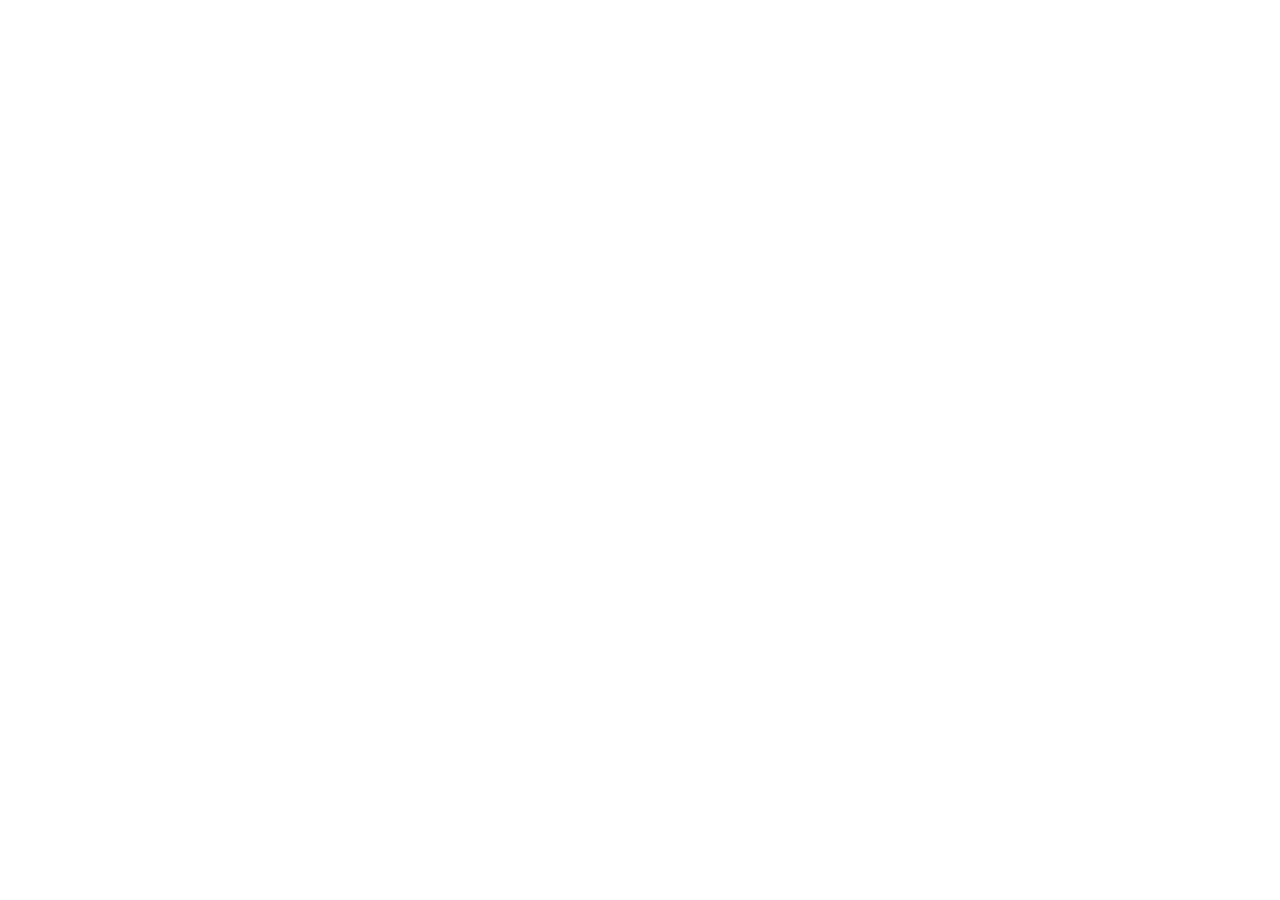
==== index.html @ 23bddae1 "update" ====
<!DOCTYPE html>
<html lang="en">
    <head>
        <meta charset="UTF-8">
        <meta name="viewport" content="width=device-width, initial-scale=1.0">
        <title>Document</title>
    </head>
    <body>
    </body>
</html>
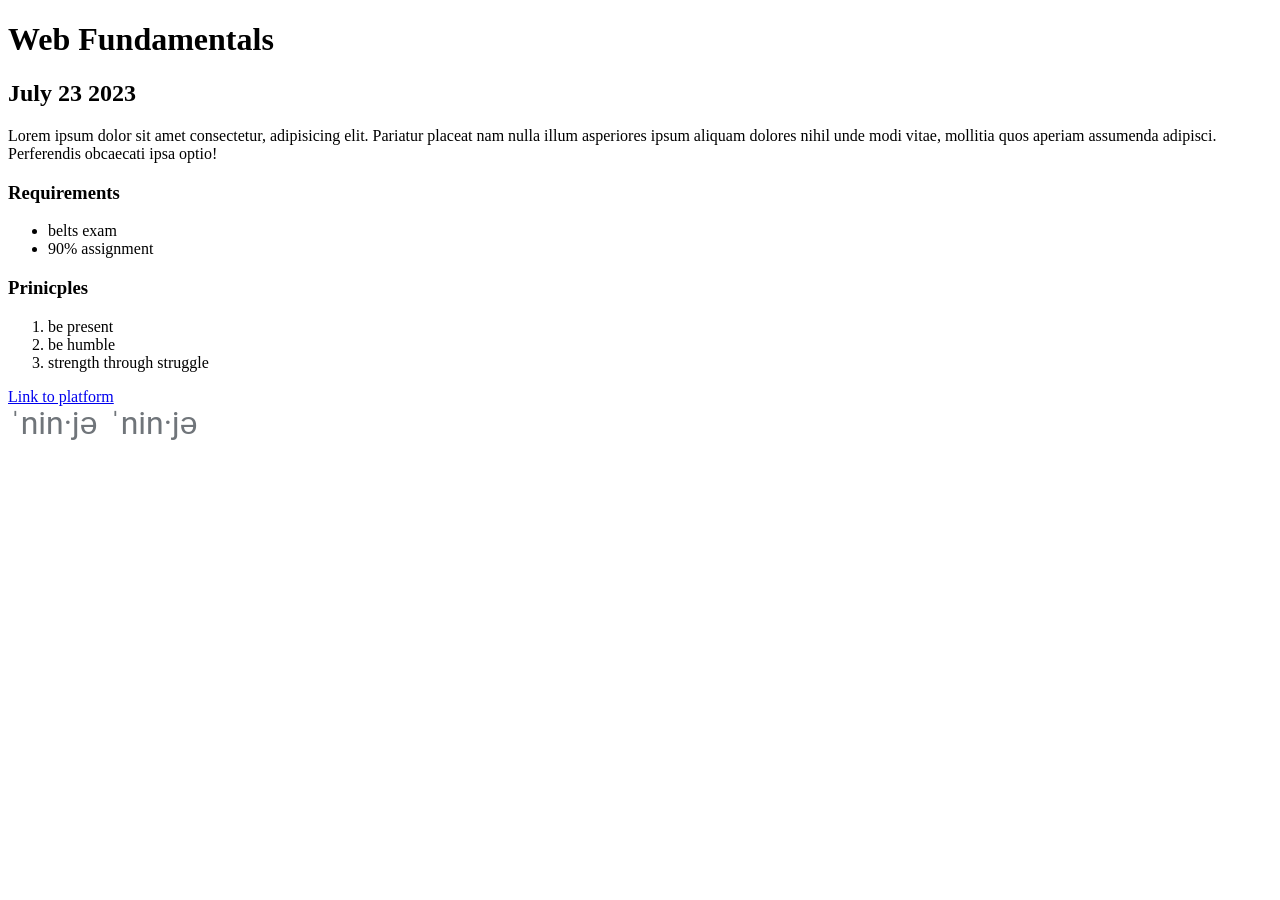
==== commit a2615318: "Added outline" ====
--- a/index.html
+++ b/index.html
@@ -3,8 +3,41 @@
     <head>
         <meta charset="UTF-8">
         <meta name="viewport" content="width=device-width, initial-scale=1.0">
-        <title>Document</title>
+        <title>Deven's Web Fund July 2023</title>
     </head>
     <body>
+        <h1>
+            Web Fundamentals
+        </h1>
+        <h2>
+            July 23 2023
+        </h2>
+        <p>
+            Lorem ipsum dolor sit amet consectetur, adipisicing elit. Pariatur placeat 
+            nam nulla illum asperiores ipsum aliquam dolores nihil unde modi vitae, 
+            mollitia quos aperiam assumenda adipisci. Perferendis obcaecati ipsa optio!
+        </p>
+        <h3>Requirements</h3>
+            <!-- this is an unordered list -->
+        <ul>
+            <li>belts exam</li>
+            <li>90% assignment</li>
+        </ul>
+
+        <h3>Prinicples</h3>
+            <!-- this is an ORDERED list -->
+        <ol>
+            <li>be present</li>
+            <li>be humble</li>
+            <li>strength through struggle</li>
+        </ol>
+
+        <a href="https://login.codingdojo.com/m/201/7500/53123" target="_blank" rel="noopener noreferrer">Link to platform</a>
+        
+        <br>
+        <img src="pronunciation.png" alt="Ninja pronounciation">
+        <img src="pronunciation.png" alt="Ninja pronounciation">
+        
+
     </body>
 </html>
